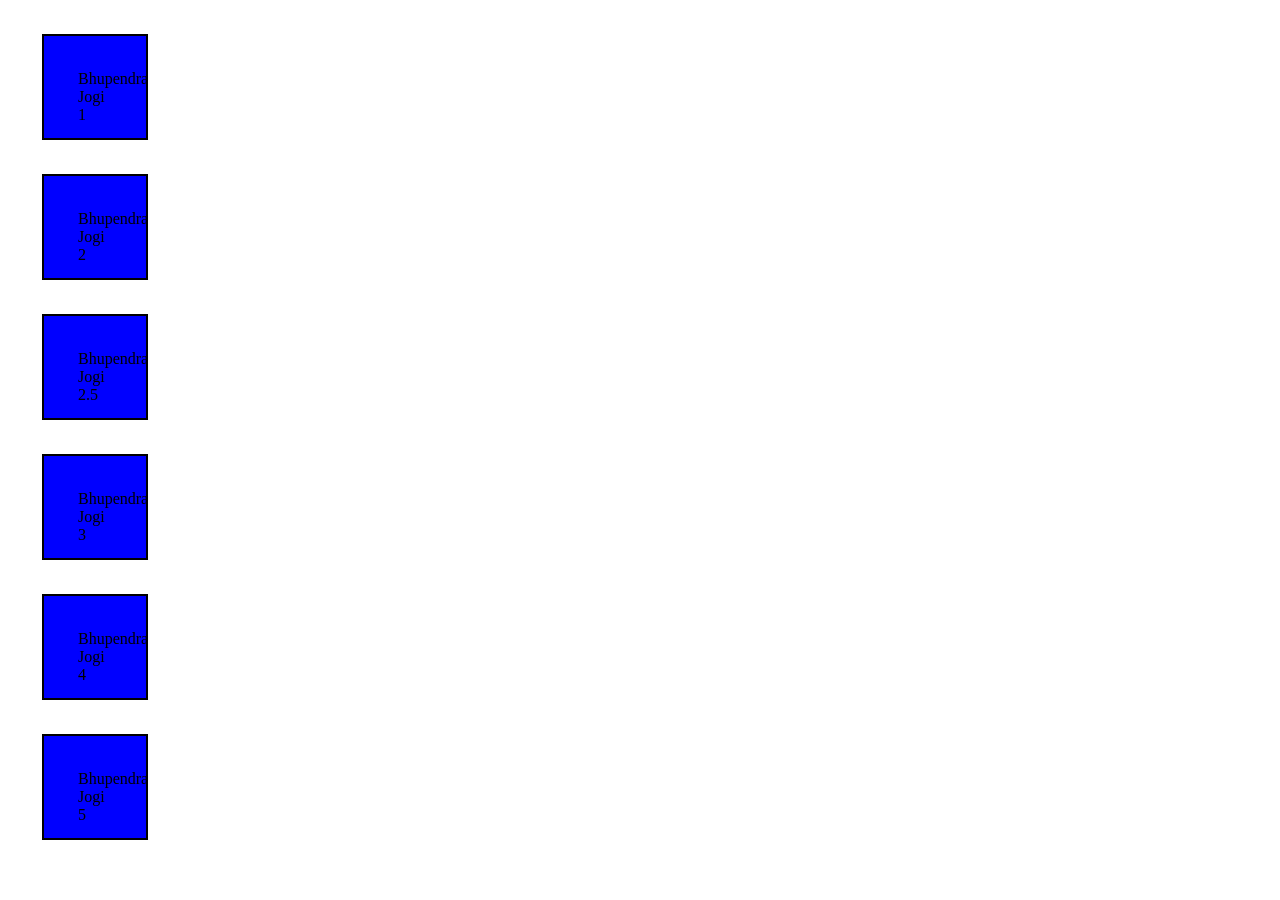
==== learning/index.html @ a28528c2 "Older Files" ====
<!DOCTYPE html>
<html lang="en">
<head>
    <meta charset="UTF-8">
    <meta name="viewport" content="width=device-width, initial-scale=1.0">
    <title>Javascript DOM</title>
    <style>
        .box {
            height: 34px;
            width: 34px;
            border: 2px solid black;
            margin: 34px;
            padding: 34px;
        }
    </style>
</head>
<body>
    <div class="container">
        <div class="box">Bhupendra Jogi 1</div>
        <div class="box">Bhupendra Jogi 2</div>
        <div class="box">Bhupendra Jogi 2.5</div>
        <div class="box" id="red">Bhupendra Jogi 3</div>
        <div class="box">Bhupendra Jogi 4</div>
        <div class="box">Bhupendra Jogi 5</div>
    </div>
    <script src="./script.js"></script>
</body>
</html>
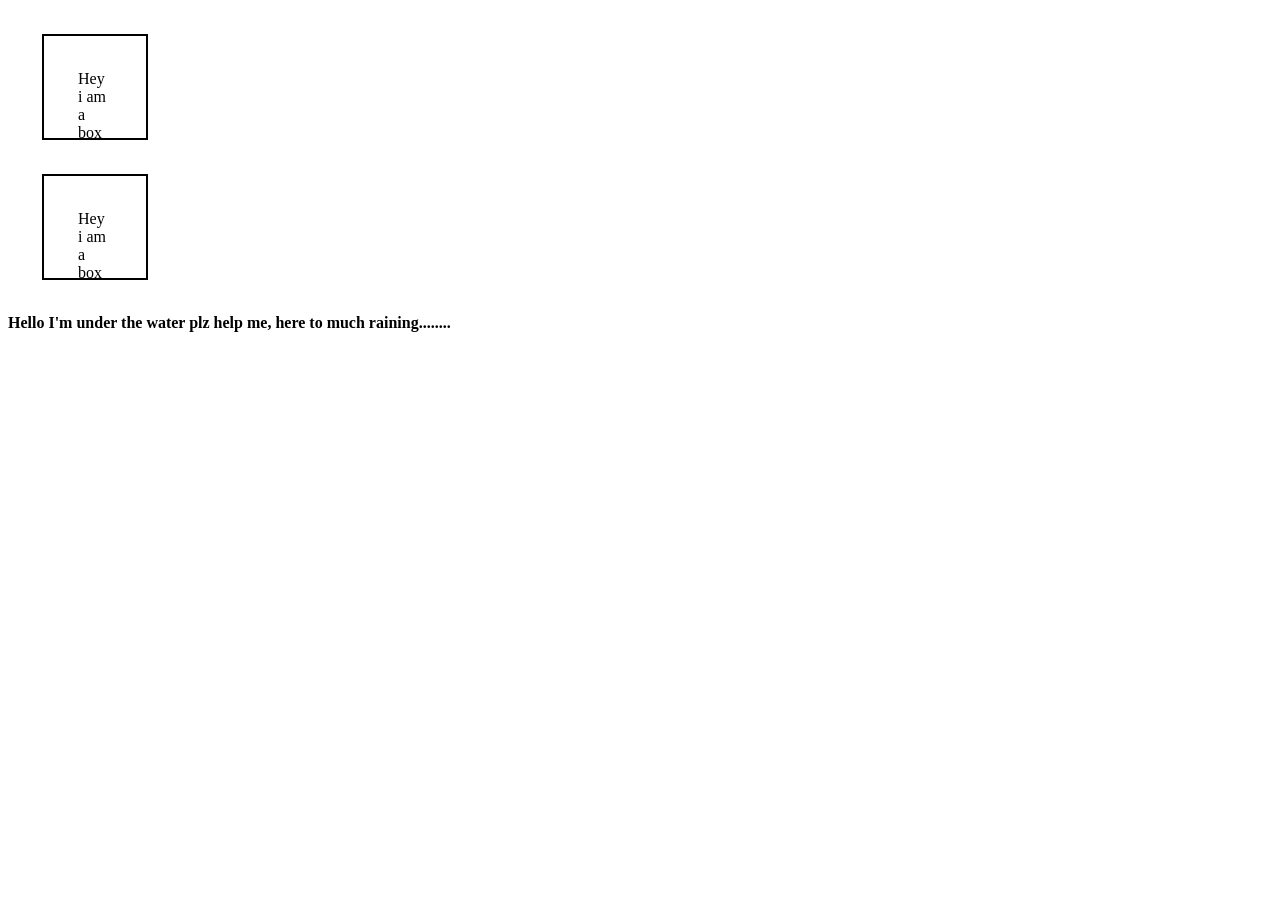
==== commit 4e547c67: "inserting and removing elements using js" ====
--- a/learning/index.html
+++ b/learning/index.html
@@ -16,13 +16,10 @@
 </head>
 <body>
     <div class="container">
-        <div class="box">Bhupendra Jogi 1</div>
-        <div class="box">Bhupendra Jogi 2</div>
-        <div class="box">Bhupendra Jogi 2.5</div>
-        <div class="box" id="red">Bhupendra Jogi 3</div>
-        <div class="box">Bhupendra Jogi 4</div>
-        <div class="box">Bhupendra Jogi 5</div>
+        <div class="box" data-createdby="kaun" data-conceptby="kaun too">Hey i am a box</div>
+        <div class="box">Hey i am a box</div>       
     </div>
-    <script src="./script.js"></script>
+    <script src="./script.js">
+    </script>
 </body>
 </html>
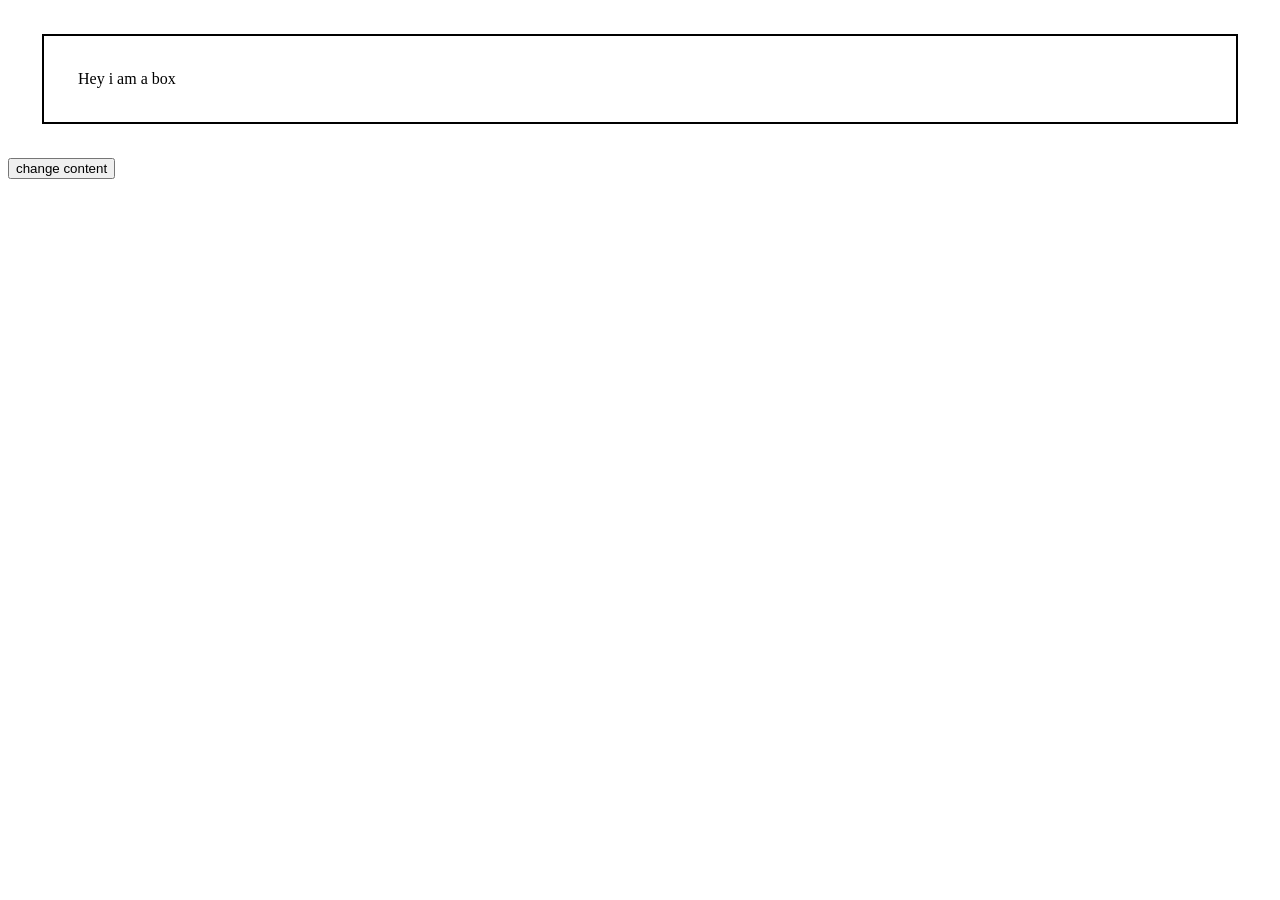
==== commit e2b1da84: "Events, Event Bubbling, setInterval & setTimeout" ====
--- a/learning/index.html
+++ b/learning/index.html
@@ -6,8 +6,6 @@
     <title>Javascript DOM</title>
     <style>
         .box {
-            height: 34px;
-            width: 34px;
             border: 2px solid black;
             margin: 34px;
             padding: 34px;
@@ -16,10 +14,9 @@
 </head>
 <body>
     <div class="container">
-        <div class="box" data-createdby="kaun" data-conceptby="kaun too">Hey i am a box</div>
         <div class="box">Hey i am a box</div>       
     </div>
-    <script src="./script.js">
-    </script>
+    <button id="btn">change content</button>
+    <script src="./script.js"></script>
 </body>
 </html>
